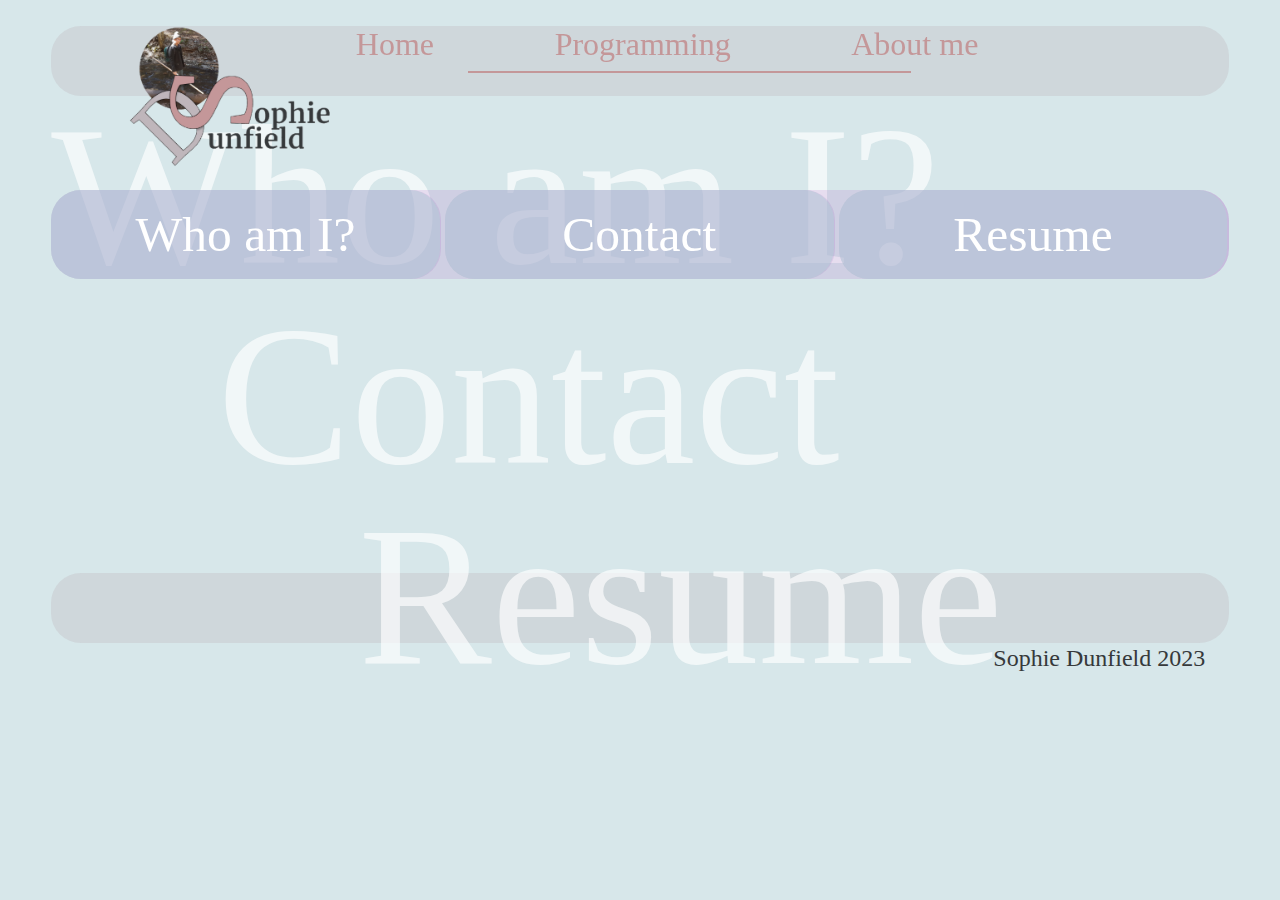
==== Webpages/Contact.html @ d673dc69 "Merging of separate project as portfolio" ====
<!DOCTYPE html>
<html lang="en">
<head>
    <meta charset="UTF-8">
    <link rel="stylesheet"  href="\CSS\ConstantStyleSheet.css">
    <link rel="stylesheet"  href="\CSS\AboutCSS.css">

    <meta http-equiv="X-UA-Compatible" content="IE=edge">
    <meta name="viewport" content="width=device-width, initial-scale=1.0">
    <title>About me</title>
</head>
<body>
    <div class="BoxLong1"> 
     
        <div class="navbar">
            <a class="links" href="LandingPage.html">
                Home   
            </a>
            <a class="links" href="PortfolioPage.html">
                Programming
            </a>
            <a class="links" href="Contact.html">
                About me
            </a>
            <hr>
             
        </div>
        <img class="logo1" src="\Images\logo.png"
            alt="Logo">
    </div>
    <div class="contact">
        Who am I?
        <div class="contact1">
            Contact
            <div class="contact2">
                Resume
            </div>
        </div>
    </div>
    <div class="Drop">
        <div class="DropSection">
            <button class="Dropbutton">Who am I?</button>
            <div class="Dropbutton1">
                I am a backend programmer who delights in problem-solving complex
                functionalities.  I've pursued chess bots, game development, web design,
                and programming for science and conservation.

            </div>
        </div>
        <div class="DropSection">
            <button class="Dropbutton">Contact</button>
            <div class="Dropbutton1">
                LinkedIn:
                <a href="https://www.linkedin.com/in/sophie-dunfield"> www.linkedin.com/in/sophie-dunfield</a>
                <br>
                GitHub:
                <a href="https://github.com/Dunfiena">https://github.com/Dunfiena</a>
                <br>
                Email:
                <a href="mailto: sophiedunfield@gmail.com">sophiedunfield@gmail.com</a>

            </div>
        </div>
        <div class="DropSection">
        <button class="Dropbutton">Resume</button>
            <div class="Dropbutton1">
                For a full resume please make a request by email, or see my LinkedIn page
                <br><br>
                Download link:
                <div class="downloadLink">
                    <a href="./assets/Sophie_Dunfield-Resume.pdf" download="Sophie_Dunfield-Resume.pdf">Download my Resume</a>
                </div>
            </div>
        </div>
    </div>


<div class="BoxLong2About">

</div>
</div>
<footer>
    <div class="BottomName">
        Sophie Dunfield 2023
    </div>
</footer>
</body>
</html>
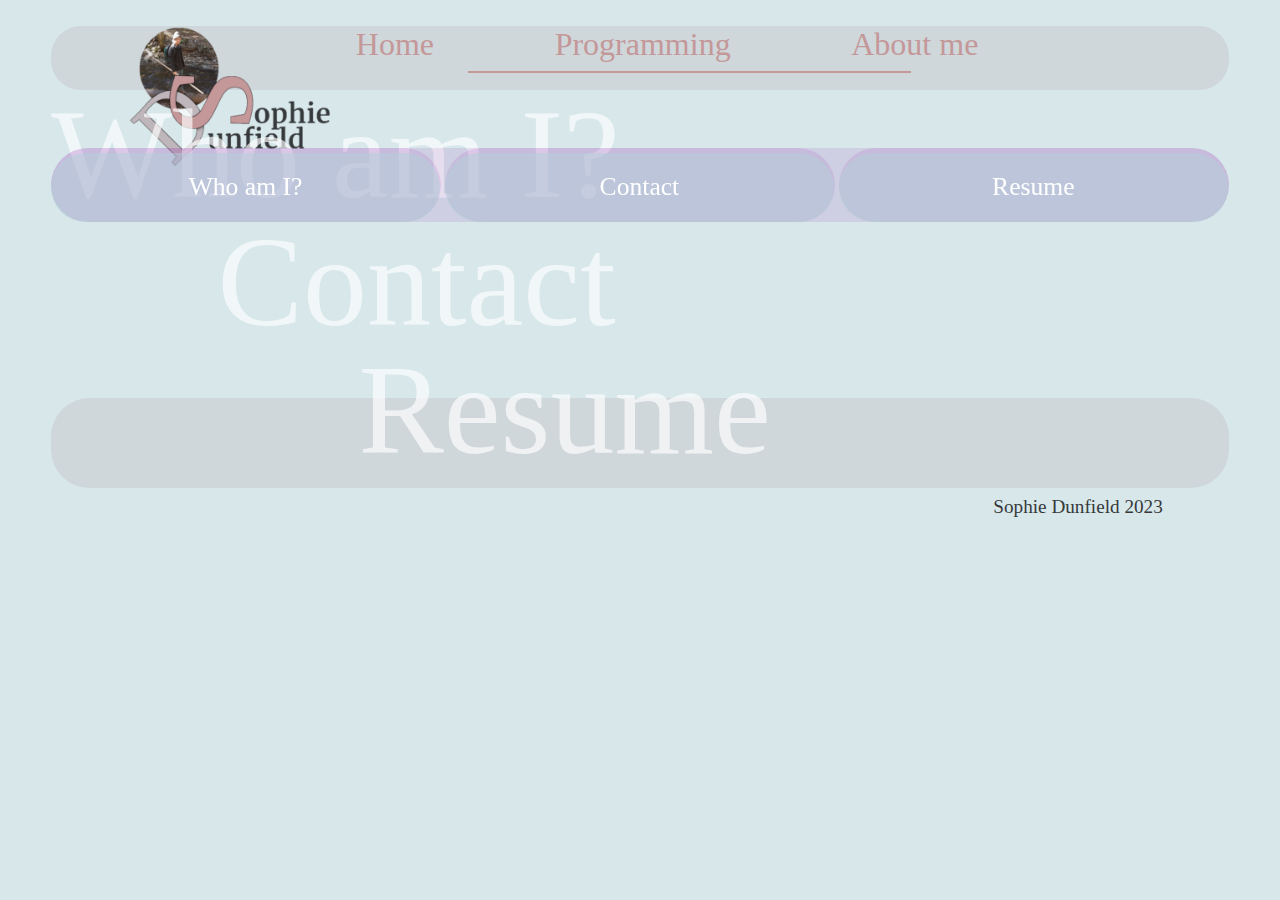
==== commit d1bad786: "Commit Feb 22nd" ====
--- a/Webpages/Contact.html
+++ b/Webpages/Contact.html
@@ -52,13 +52,12 @@
             <div class="Dropbutton1">
                 LinkedIn:
                 <a href="https://www.linkedin.com/in/sophie-dunfield"> www.linkedin.com/in/sophie-dunfield</a>
-                <br>
+                <br><br>
                 GitHub:
                 <a href="https://github.com/Dunfiena">https://github.com/Dunfiena</a>
-                <br>
-                Email:
+                <br><br>
+                Email:<br>
                 <a href="mailto: sophiedunfield@gmail.com">sophiedunfield@gmail.com</a>
-
             </div>
         </div>
         <div class="DropSection">
